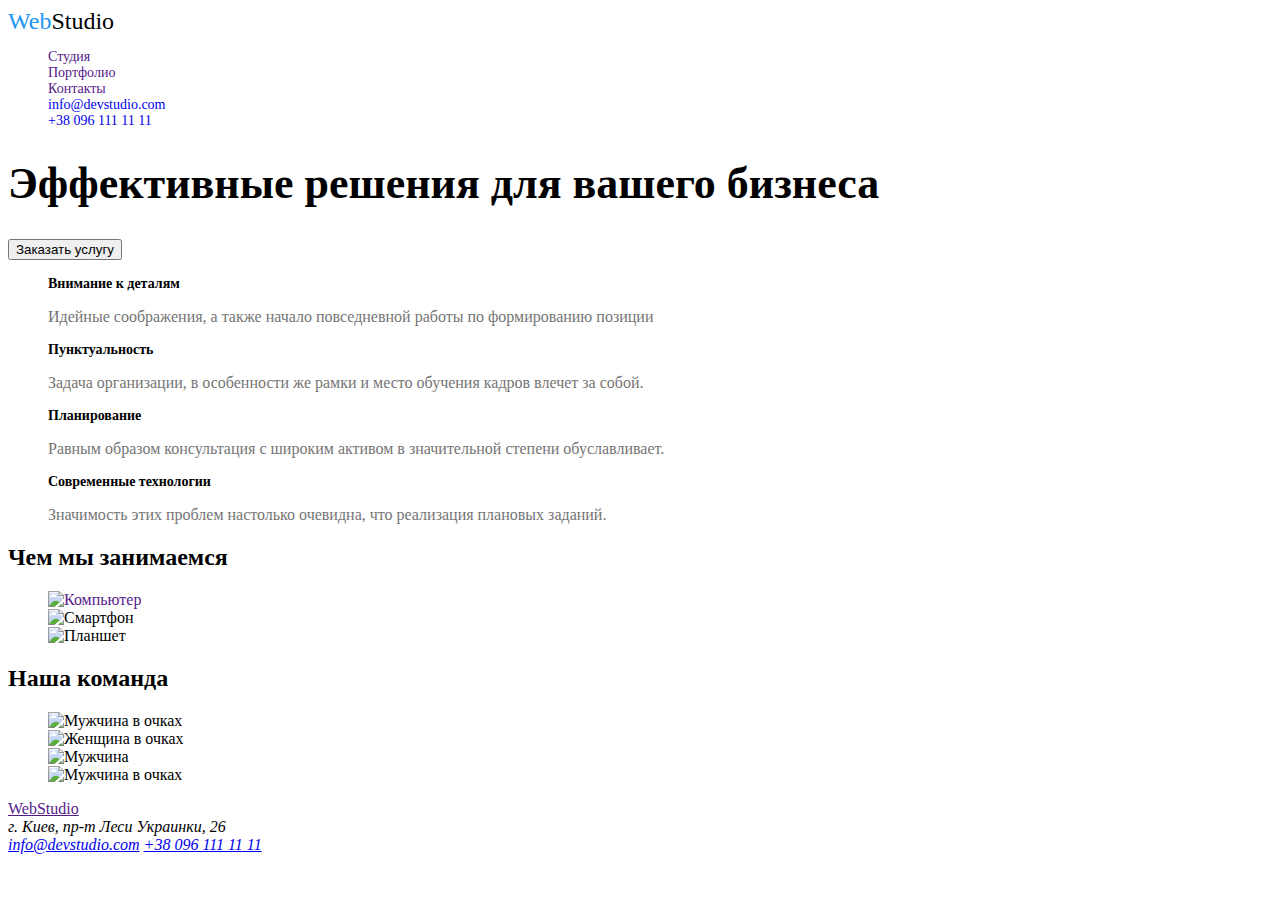
==== index.html @ 35f8c9f5 "05.08.21 - 09-37" ====
<!DOCTYPE html>
<html>

<head>
    <title>Привет</title>
    <link rel="stylesheet" href="/css/style.css">
</head>

<body>
    <header>
        <a class="link" href=""><span class="text">Web</span>Studio</a>
    </header>
    <section>
        <nav>
            <ul class="list">
                <li><a href="">Студия</a></li>
                <li><a href="">Портфолио</a></li>
                <li><a href="">Контакты</a></li>
                <li><a class="link-contact" href="mailto:info@devstudio.com">info@devstudio.com</a></li>
                <li><a class="link-contact" href="tel:+380961111111">+38 096 111 11 11</a></li>
            </ul>
        </nav>
    </section>
    <section>
        <h1 class="title_h1">Эффективные решения для вашего бизнеса</h1>
        <button>Заказать услугу</button>
        <ul class="title-ul">
            <li>
                <h2 class="decisions-title">Внимание к деталям</h2>
                <p class="decisions-text">Идейные соображения, а также начало повседневной работы по формированию
                    позиции</p>
            </li>
            <li>
                <h2 class="decisions-title">Пунктуальность</h2>
                <p class="decisions-text">Задача организации, в особенности же рамки и место обучения кадров влечет за
                    собой.</p>
            </li>
            <li>
                <h2 class="decisions-title">Планирование</h2>
                <p class="decisions-text">Равным образом консультация с широким активом в значительной степени
                    обуславливает.</p>
            </li>
            <li>
                <h2 class="decisions-title">Современные технологии</h2>
                <p class="decisions-text">Значимость этих проблем настолько очевидна, что реализация плановых заданий.
                </p>
            </li>
        </ul>
    </section>
    <section>
        <h2 class="then-title">Чем мы занимаемся</h2>
        <ul class="then-ul">
            <li><a href=""><img src="/images/box 1.jpg" alt="Компьютер" width="370" /></a></li>
            <li>
                <img src="/images/box 2.jpg" alt="Смартфон" width="370">
            </li>
            <li>
                <img src="/images/box 3.jpg" alt="Планшет" width="370">
            </li>
        </ul>
    </section>
    <section>
        <h2 class="team-title">Наша команда</h2>
        <ul class="team-ul">
            <li>
                <img src="/images/team card 1.jpg" alt="Мужчина в очках" width="270">
            </li>

            <li><img src="/images/team card 2.jpg" alt="Женщина в очках" width="270"></li>

            <li><img src="/images/team card 3.jpg" alt="Мужчина" width="270"></li>

            <li><img src="/images/team card 4.jpg" alt="Мужчина в очках" width="270"></li>

        </ul>

    </section>
    <footer>

        <a href="">WebStudio</a>
        <address>г. Киев, пр-т Леси Украинки, 26 </address>
        <address>
            <a href="mailto:info@devstudio.com">info@devstudio.com</a>
            <a href="tel:+380961111111">+38 096 111 11 11</a>

        </address>

    </footer>
</body>

</html>
---- css/style.css ----
.text {
    color:#2196F3;
}
.link {
    text-decoration: none;
    color:black;
    font-size: 24px;
}

.list{
    color:black;
    list-style: none;
    font-size: 14px;
}
..link-contact{
    color:#2196F3;
}
.list a{
    text-decoration: none;
   
}
.list:first-child{
    color:#2196F3;
}
.title_h1{
    font-size: 44px;
}
/* Стили раздела "решения для бизнеса" */
.decisions-title{
    font-size: 14px;
    font-weight: bold;
}
.decisions-text {
    font-weight: 400;
    color:#757575;
    letter-spacing: 3%;
}
.then-title .team-title{
    font-size: 36px;
}
.then-ul, .team-ul, .title-ul{
    list-style: none;
}
.then-ul a, .team-ul a, .title-ul a{
    text-decoration: none;
}
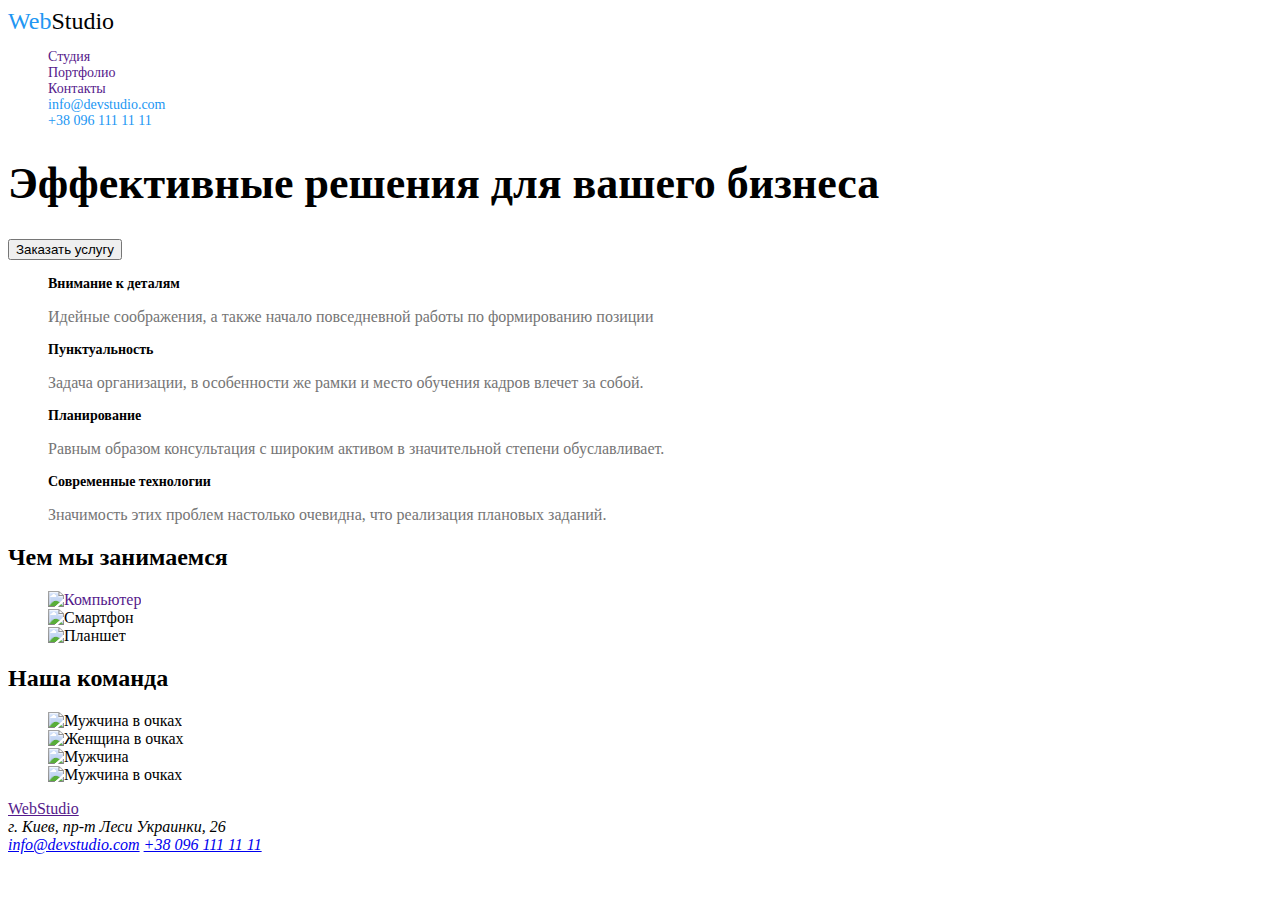
==== commit 022f38ab: "05.08.21 09-43" ====
--- a/index.html
+++ b/index.html
@@ -3,7 +3,7 @@
 
 <head>
     <title>Привет</title>
-    <link rel="stylesheet" href="/css/style.css">
+    <link rel="stylesheet" href="css/style.css">
 </head>
 
 <body>
--- a/css/style.css
+++ b/css/style.css
@@ -6,18 +6,16 @@
     color:black;
     font-size: 24px;
 }
-
 .list{
     color:black;
     list-style: none;
     font-size: 14px;
 }
-..link-contact{
+.link-contact{
     color:#2196F3;
 }
 .list a{
     text-decoration: none;
-   
 }
 .list:first-child{
     color:#2196F3;
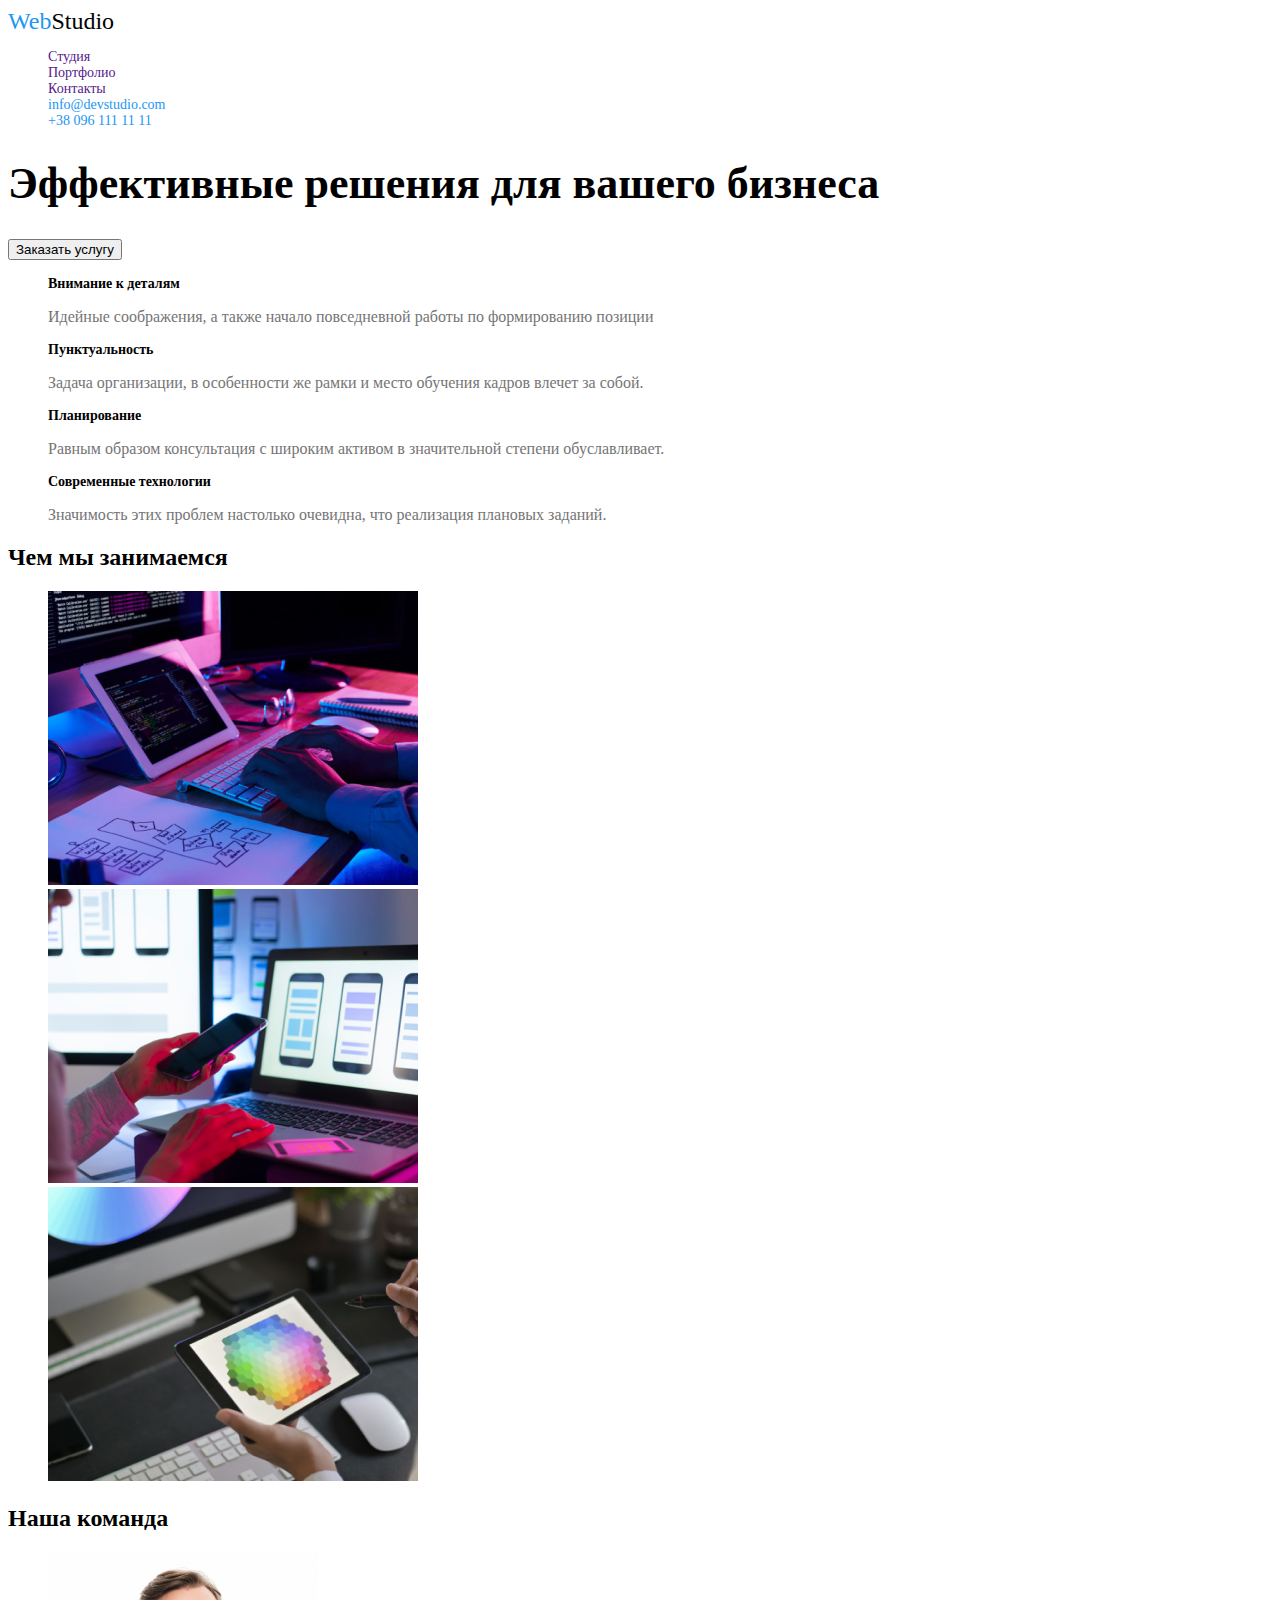
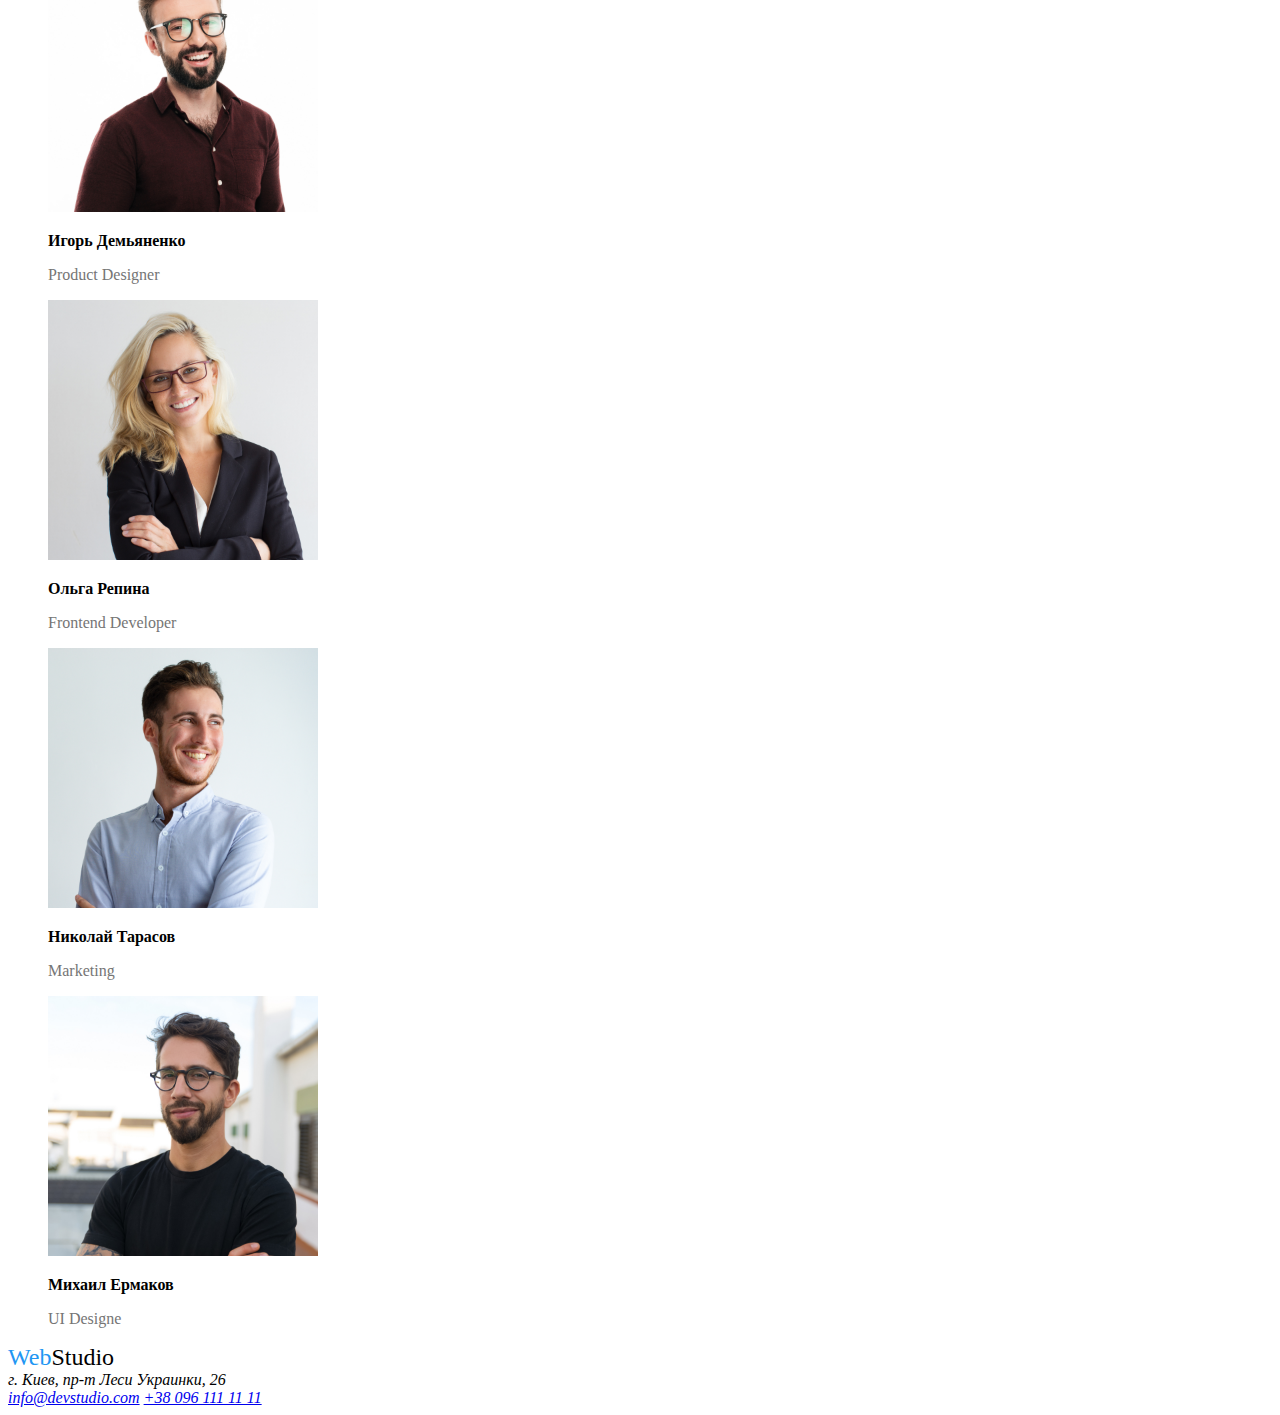
==== commit 6f1ac80b: "05.08.21 - 10 :08" ====
--- a/index.html
+++ b/index.html
@@ -50,34 +50,48 @@
     <section>
         <h2 class="then-title">Чем мы занимаемся</h2>
         <ul class="then-ul">
-            <li><a href=""><img src="/images/box 1.jpg" alt="Компьютер" width="370" /></a></li>
+            <li><a href=""><img src="/img/comp1.png" alt="Компьютер" width="370" /></a></li>
             <li>
-                <img src="/images/box 2.jpg" alt="Смартфон" width="370">
+                <img src="img/comp2.png" alt="Смартфон" width="370">
             </li>
             <li>
-                <img src="/images/box 3.jpg" alt="Планшет" width="370">
+                <img src="img/comp3.png" alt="Планшет" width="370">
             </li>
         </ul>
     </section>
     <section>
         <h2 class="team-title">Наша команда</h2>
         <ul class="team-ul">
-            <li>
-                <img src="/images/team card 1.jpg" alt="Мужчина в очках" width="270">
+            <li class="team-li">
+                <img src="img/img.jpg" alt="Мужчина в очках" width="270">
+                <h3 class="team-li-name">Игорь Демьяненко</h3>
+                <p class="team-li-text">Product Designer</p>
             </li>
 
-            <li><img src="/images/team card 2.jpg" alt="Женщина в очках" width="270"></li>
+            <li>
+                <img src="img/img(1).jpg" alt="Женщина в очках" width="270">
+                <h3 class="team-li-name">Ольга Репина</h3>
+                <p class="team-li-text">Frontend Developer</p>
+            </li>
 
-            <li><img src="/images/team card 3.jpg" alt="Мужчина" width="270"></li>
+            <li>
+                <img src="img/img(2).jpg" alt="Мужчина" width="270">
+                <h3 class="team-li-name">Николай Тарасов</h3>
+                <p class="team-li-text">Marketing</p>
+            </li>
 
-            <li><img src="/images/team card 4.jpg" alt="Мужчина в очках" width="270"></li>
+            <li>
+                <img src="img/img(3).jpg" alt="Мужчина в очках" width="270">
+                <h3 class="team-li-name">Михаил Ермаков</h3>
+                <p class="team-li-text">UI Designe</p>
+            </li>
 
         </ul>
 
     </section>
     <footer>
 
-        <a href="">WebStudio</a>
+        <a class="link" href=""><span class="text">Web</span>Studio</a>
         <address>г. Киев, пр-т Леси Украинки, 26 </address>
         <address>
             <a href="mailto:info@devstudio.com">info@devstudio.com</a>
--- a/css/style.css
+++ b/css/style.css
@@ -41,4 +41,14 @@
 }
 .then-ul a, .team-ul a, .title-ul a{
     text-decoration: none;
+}
+/* Наша команда */
+.team-li-name {
+    font-size: 16px;
+    font-weight: medium;
+    letter-spacing: 3%;
+}
+.team-li-text{
+    color:#757575;
+    
 }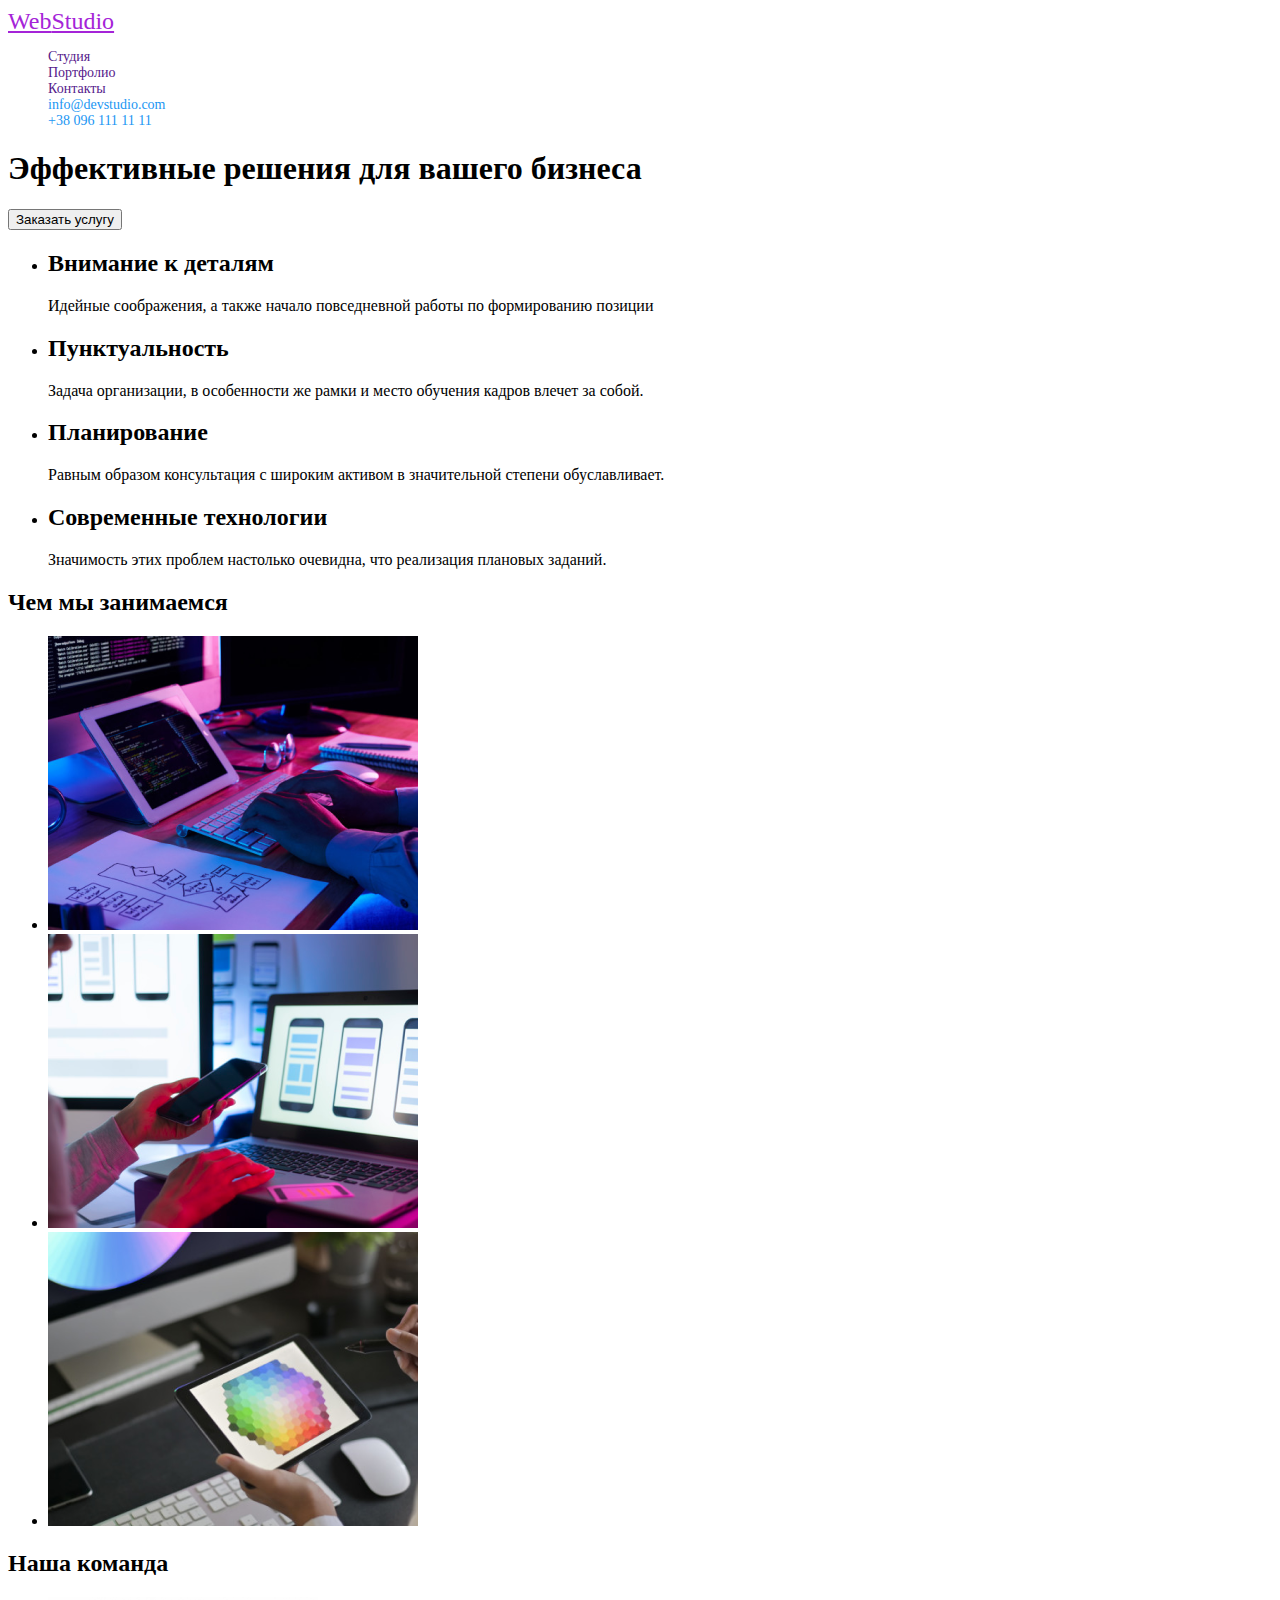
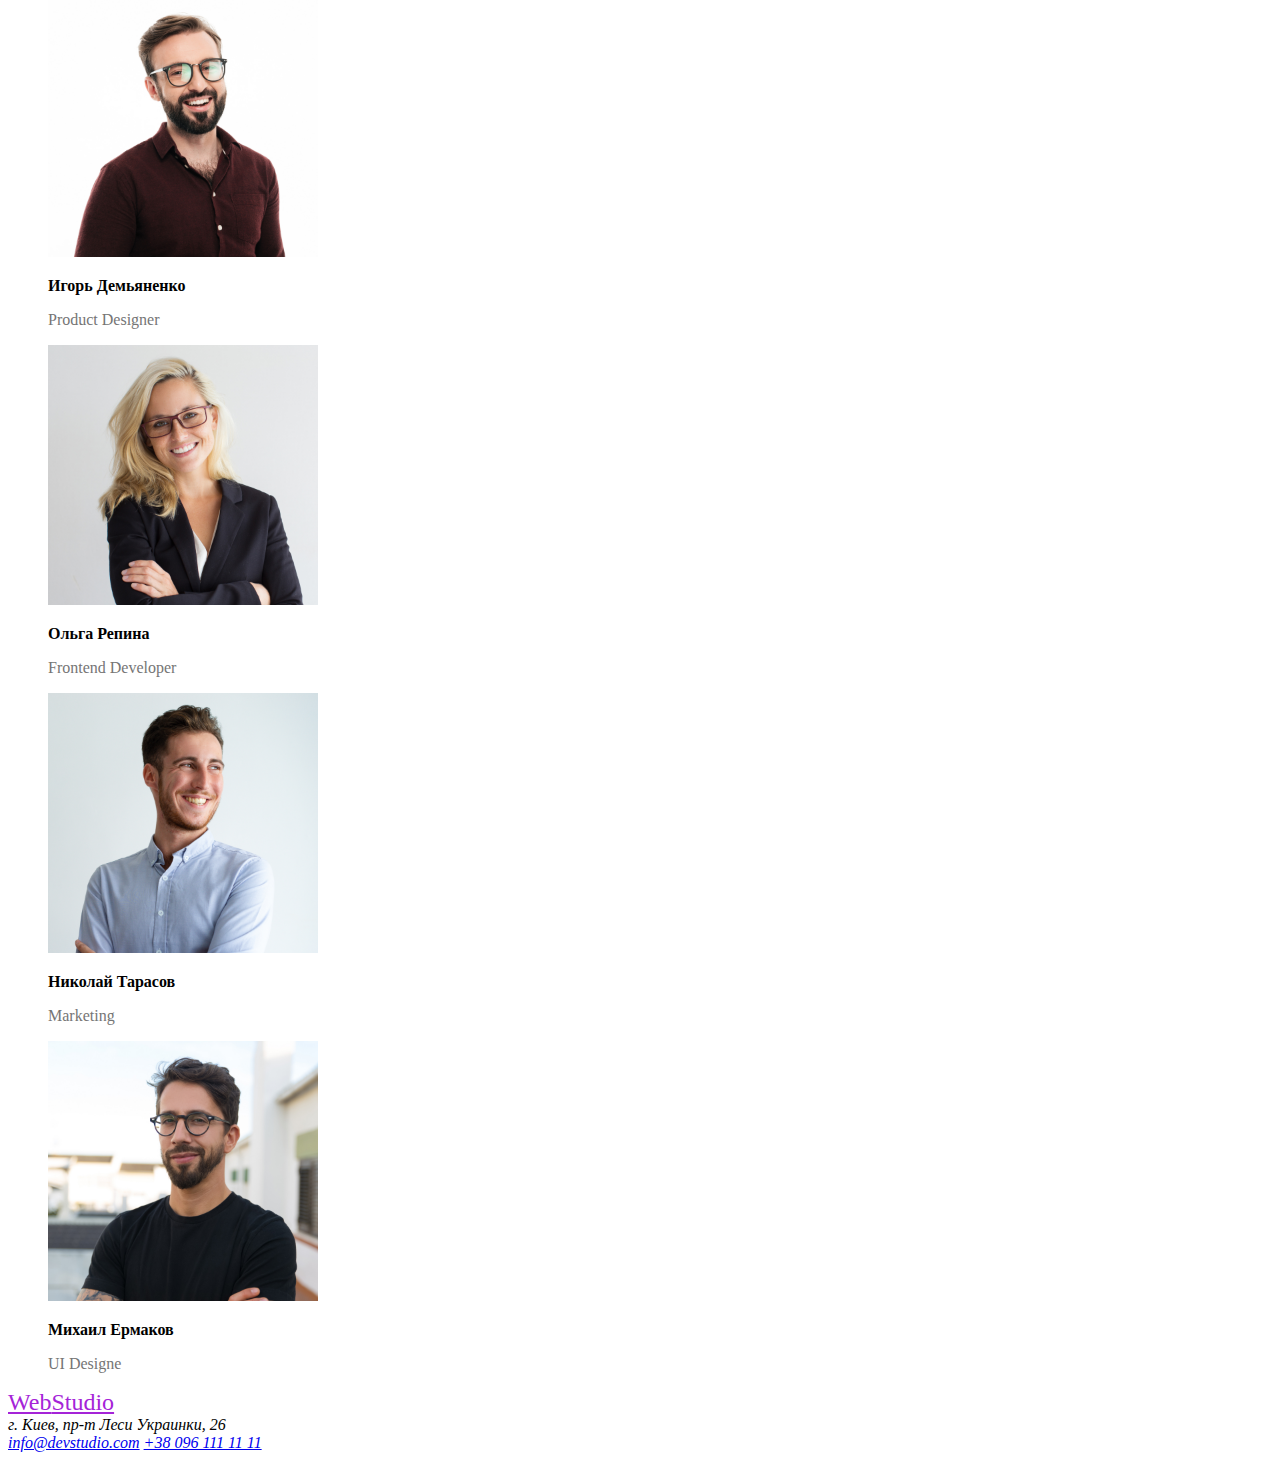
==== commit 44b9246a: "html_hw#1" ====
--- a/index.html
+++ b/index.html
@@ -1,8 +1,9 @@
 <!DOCTYPE html>
-<html>
+<html lang="ru">
 
 <head>
-    <title>Привет</title>
+    <title>HTML_HW#1</title>
+    <meta charset="utf8">
     <link rel="stylesheet" href="css/style.css">
 </head>
 
@@ -22,34 +23,40 @@
         </nav>
     </section>
     <section>
-        <h1 class="title_h1">Эффективные решения для вашего бизнеса</h1>
-        <button>Заказать услугу</button>
-        <ul class="title-ul">
-            <li>
-                <h2 class="decisions-title">Внимание к деталям</h2>
-                <p class="decisions-text">Идейные соображения, а также начало повседневной работы по формированию
-                    позиции</p>
-            </li>
-            <li>
-                <h2 class="decisions-title">Пунктуальность</h2>
-                <p class="decisions-text">Задача организации, в особенности же рамки и место обучения кадров влечет за
-                    собой.</p>
-            </li>
-            <li>
-                <h2 class="decisions-title">Планирование</h2>
-                <p class="decisions-text">Равным образом консультация с широким активом в значительной степени
-                    обуславливает.</p>
-            </li>
-            <li>
-                <h2 class="decisions-title">Современные технологии</h2>
-                <p class="decisions-text">Значимость этих проблем настолько очевидна, что реализация плановых заданий.
-                </p>
-            </li>
-        </ul>
+        <div class="content">
+            <h1 class="content-title">Эффективные решения для вашего бизнеса</h1>
+            <button type="button">Заказать услугу</button>
+        </div>
+        <div class="advantages">
+            <ul class="advantages-ul">
+                <li>
+                    <h2 class="advantages-title">Внимание к деталям</h2>
+                    <p class="advantages-text">Идейные соображения, а также начало повседневной работы по формированию
+                        позиции</p>
+                </li>
+                <li>
+                    <h2 class="advantages-title">Пунктуальность</h2>
+                    <p class="advantages-text">Задача организации, в особенности же рамки и место обучения кадров влечет
+                        за
+                        собой.</p>
+                </li>
+                <li>
+                    <h2 class="advantages-title">Планирование</h2>
+                    <p class="advantages-text">Равным образом консультация с широким активом в значительной степени
+                        обуславливает.</p>
+                </li>
+                <li>
+                    <h2 class="advantages-title">Современные технологии</h2>
+                    <p class="advantages-text">Значимость этих проблем настолько очевидна, что реализация плановых
+                        заданий.
+                    </p>
+                </li>
+            </ul>
+        </div>
     </section>
     <section>
         <h2 class="then-title">Чем мы занимаемся</h2>
-        <ul class="then-ul">
+        <ul class="then-list">
             <li><a href=""><img src="/img/comp1.png" alt="Компьютер" width="370" /></a></li>
             <li>
                 <img src="img/comp2.png" alt="Смартфон" width="370">
@@ -67,38 +74,30 @@
                 <h3 class="team-li-name">Игорь Демьяненко</h3>
                 <p class="team-li-text">Product Designer</p>
             </li>
-
             <li>
                 <img src="img/img(1).jpg" alt="Женщина в очках" width="270">
                 <h3 class="team-li-name">Ольга Репина</h3>
                 <p class="team-li-text">Frontend Developer</p>
             </li>
-
             <li>
                 <img src="img/img(2).jpg" alt="Мужчина" width="270">
                 <h3 class="team-li-name">Николай Тарасов</h3>
                 <p class="team-li-text">Marketing</p>
             </li>
-
             <li>
                 <img src="img/img(3).jpg" alt="Мужчина в очках" width="270">
                 <h3 class="team-li-name">Михаил Ермаков</h3>
                 <p class="team-li-text">UI Designe</p>
             </li>
-
         </ul>
-
     </section>
     <footer>
-
         <a class="link" href=""><span class="text">Web</span>Studio</a>
         <address>г. Киев, пр-т Леси Украинки, 26 </address>
         <address>
             <a href="mailto:info@devstudio.com">info@devstudio.com</a>
             <a href="tel:+380961111111">+38 096 111 11 11</a>
-
         </address>
-
     </footer>
 </body>
 
--- a/css/style.css
+++ b/css/style.css
@@ -1,54 +1,110 @@
+:root {
+  --primary-color: rgb(165, 36, 216);
+}
 .text {
-    color:#2196F3;
+  color: var(--primary-color);
 }
 .link {
-    text-decoration: none;
-    color:black;
-    font-size: 24px;
+  color: var(--primary-color);
+  font-size: 24px;
 }
-.list{
-    color:black;
-    list-style: none;
-    font-size: 14px;
+.list {
+  color: black;
+  list-style: none;
+  font-size: 14px;
 }
-.link-contact{
-    color:#2196F3;
+.link-contact {
+  color: #2196f3;
 }
-.list a{
-    text-decoration: none;
+.list a {
+  text-decoration: none;
 }
-.list:first-child{
-    color:#2196F3;
+.list:first-child {
+  color: #2196f3;
 }
-.title_h1{
-    font-size: 44px;
+.title_h1 {
+  font-size: 44px;
 }
 /* Стили раздела "решения для бизнеса" */
-.decisions-title{
-    font-size: 14px;
-    font-weight: bold;
+.decisions-title {
+  font-size: 14px;
+  font-weight: bold;
 }
 .decisions-text {
-    font-weight: 400;
-    color:#757575;
-    letter-spacing: 3%;
+  font-weight: 400;
+  color: #757575;
+  letter-spacing: 3%;
 }
-.then-title .team-title{
-    font-size: 36px;
+.then-title .team-title {
+  font-size: 36px;
 }
-.then-ul, .team-ul, .title-ul{
-    list-style: none;
+.then-ul,
+.team-ul,
+.title-ul {
+  list-style: none;
 }
-.then-ul a, .team-ul a, .title-ul a{
-    text-decoration: none;
+.then-ul a,
+.team-ul a,
+.title-ul a {
+  text-decoration: none;
 }
 /* Наша команда */
 .team-li-name {
-    font-size: 16px;
-    font-weight: medium;
-    letter-spacing: 3%;
+  font-size: 16px;
+  font-weight: medium;
+  letter-spacing: 3%;
 }
-.team-li-text{
-    color:#757575;
-    
-}+.team-li-text {
+  color: #757575;
+}
+
+/* Доставка еды */
+.logo-text {
+  font-size: 30px;
+  text-shadow: 2px 2px 4px #000000;
+  font-weight: 900;
+}
+
+.logo-text:hover,
+.logo-text:focus {
+  color: blue;
+  transition: 0.02s;
+}
+main .main-p {
+  text-indent: 100px;
+  font-family: 'Palette Mosaic', cursive;
+}
+}
+.logo > a {
+  text-decoration: none;
+  color: black;
+}
+.logo-text > span {
+  color: green;
+  font-size: 30px;
+  text-align: center;
+}
+.nav-ul {
+  list-style: none;
+  font-size: 20px;
+}
+.nav-ul a {
+  text-decoration: none;
+  text-transform: capitalize;
+}
+.header-contacts--text {
+  font-size: 33px;
+  text-align: left;
+}
+.header-contacts--text > span {
+  color: green;
+  font-size: 45px;
+  text-align: center;
+}
+.header-contacts a {
+  text-decoration: none;
+  font-size: 35px;
+  display: block;
+}
+
+
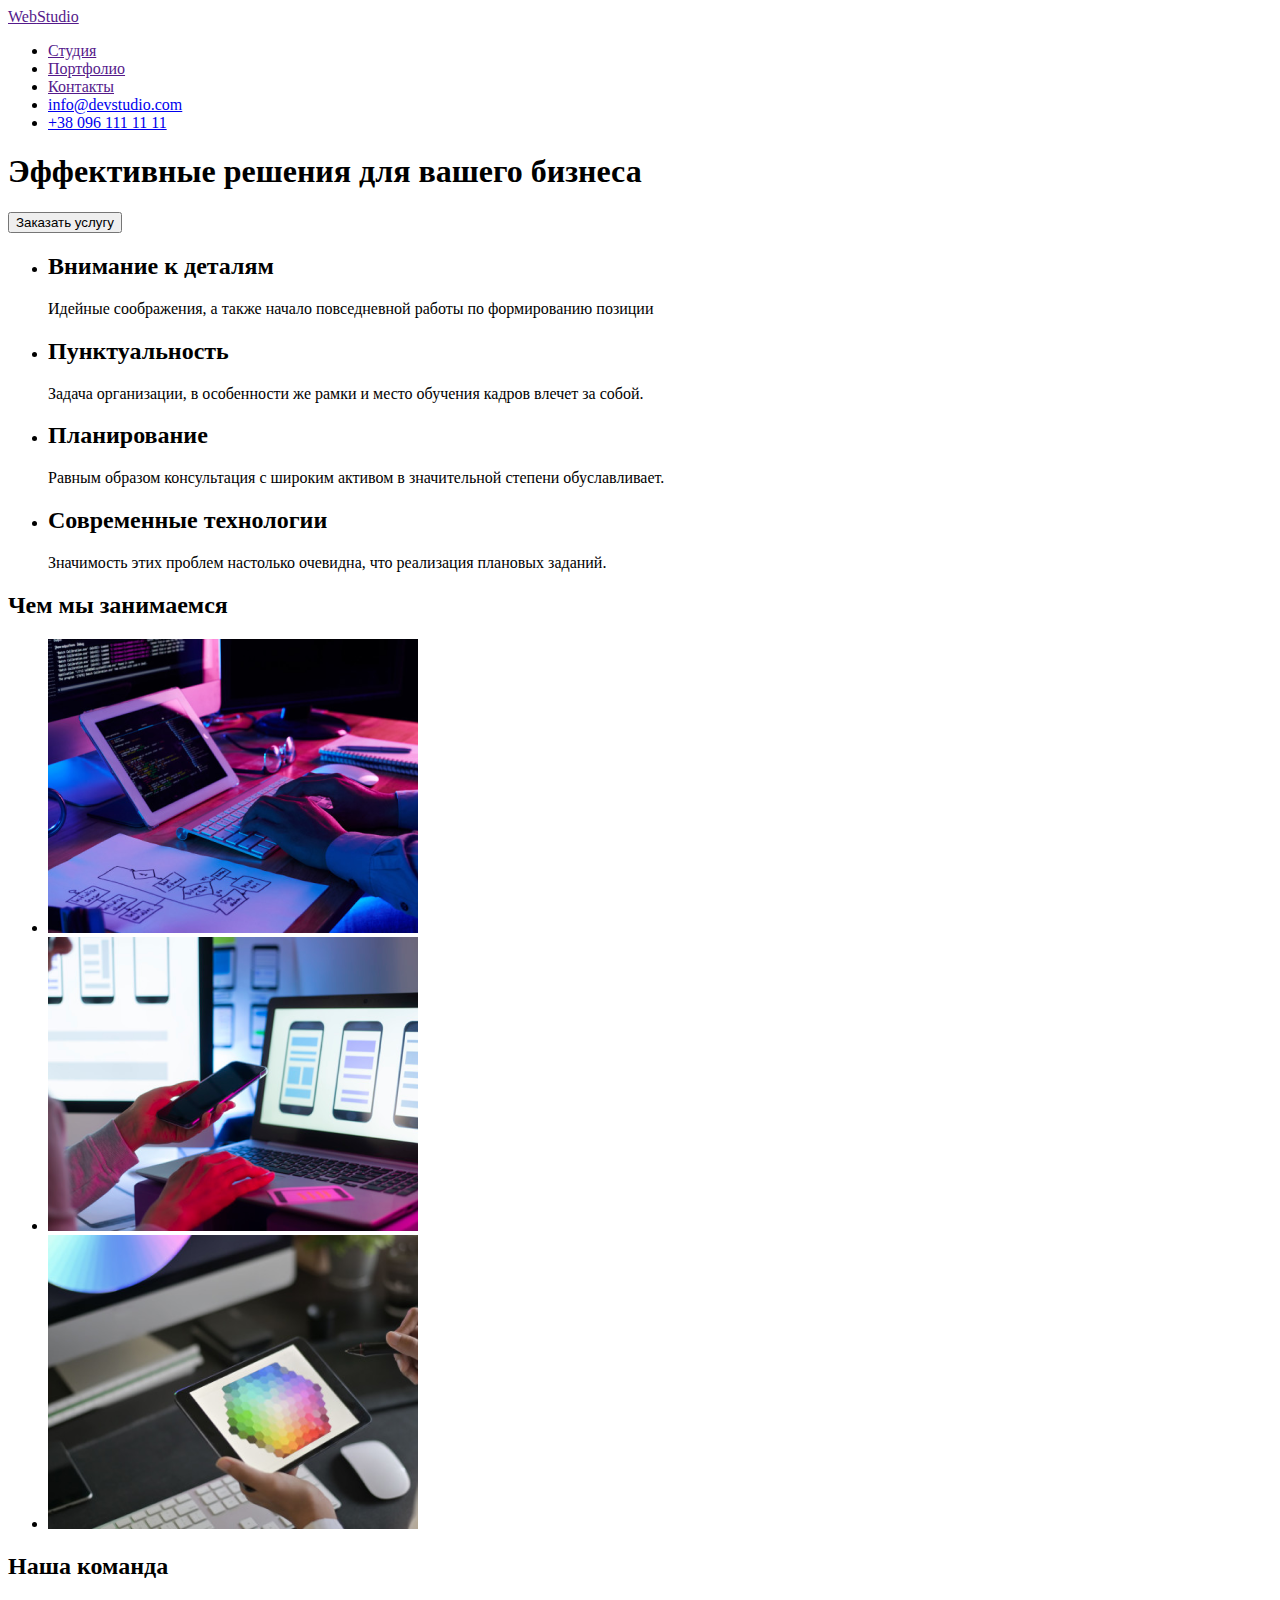
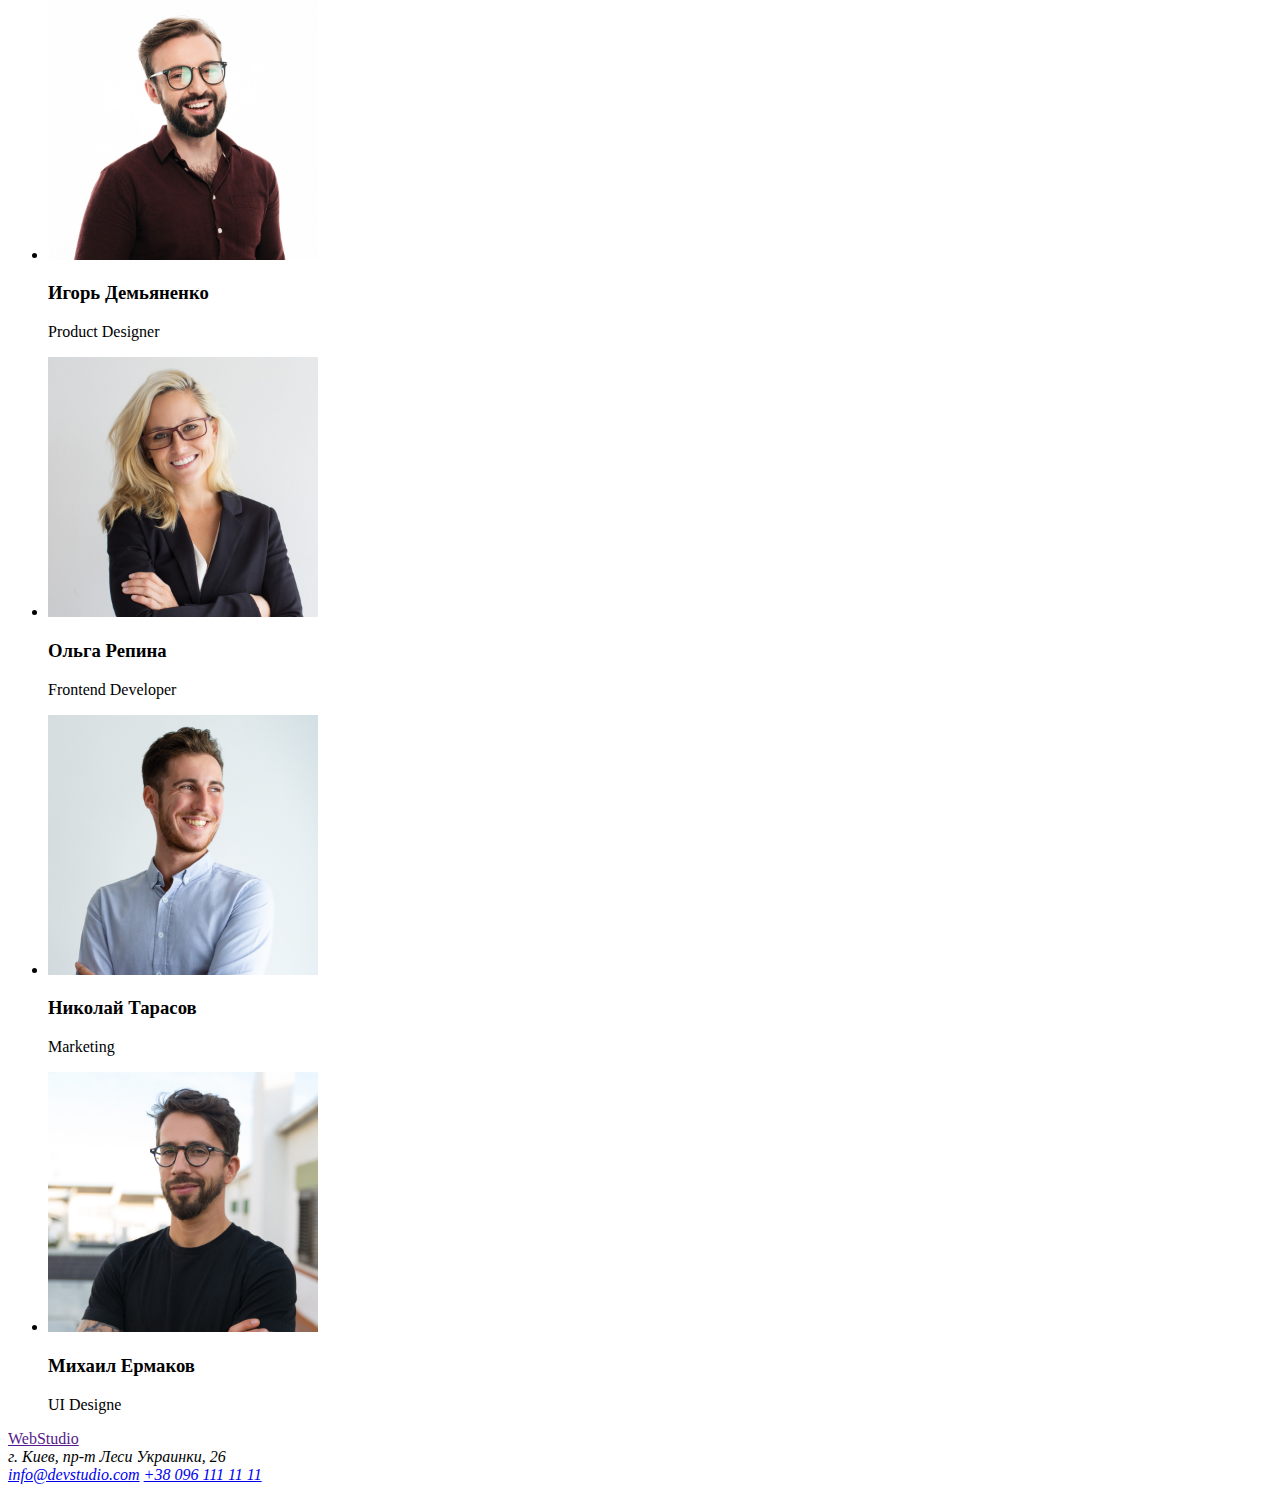
==== commit 7d5b00d9: "dz" ====
--- a/index.html
+++ b/index.html
@@ -9,7 +9,7 @@
 
 <body>
     <header>
-        <a class="link" href=""><span class="text">Web</span>Studio</a>
+        <a href=""><span class="text">Web</span>Studio</a>
     </header>
     <section>
         <nav>
@@ -17,17 +17,17 @@
                 <li><a href="">Студия</a></li>
                 <li><a href="">Портфолио</a></li>
                 <li><a href="">Контакты</a></li>
-                <li><a class="link-contact" href="mailto:info@devstudio.com">info@devstudio.com</a></li>
-                <li><a class="link-contact" href="tel:+380961111111">+38 096 111 11 11</a></li>
+                <li><a href="mailto:info@devstudio.com">info@devstudio.com</a></li>
+                <li><a href="tel:+380961111111">+38 096 111 11 11</a></li>
             </ul>
         </nav>
     </section>
     <section>
         <div class="content">
-            <h1 class="content-title">Эффективные решения для вашего бизнеса</h1>
+            <h1>Эффективные решения для вашего бизнеса</h1>
             <button type="button">Заказать услугу</button>
         </div>
-        <div class="advantages">
+        <div>
             <ul class="advantages-ul">
                 <li>
                     <h2 class="advantages-title">Внимание к деталям</h2>
@@ -55,8 +55,8 @@
         </div>
     </section>
     <section>
-        <h2 class="then-title">Чем мы занимаемся</h2>
-        <ul class="then-list">
+        <h2>Чем мы занимаемся</h2>
+        <ul>
             <li><a href=""><img src="/img/comp1.png" alt="Компьютер" width="370" /></a></li>
             <li>
                 <img src="img/comp2.png" alt="Смартфон" width="370">
@@ -67,32 +67,32 @@
         </ul>
     </section>
     <section>
-        <h2 class="team-title">Наша команда</h2>
-        <ul class="team-ul">
-            <li class="team-li">
+        <h2>Наша команда</h2>
+        <ul>
+            <li>
                 <img src="img/img.jpg" alt="Мужчина в очках" width="270">
-                <h3 class="team-li-name">Игорь Демьяненко</h3>
-                <p class="team-li-text">Product Designer</p>
+                <h3>Игорь Демьяненко</h3>
+                <p>Product Designer</p>
             </li>
             <li>
                 <img src="img/img(1).jpg" alt="Женщина в очках" width="270">
-                <h3 class="team-li-name">Ольга Репина</h3>
-                <p class="team-li-text">Frontend Developer</p>
+                <h3>Ольга Репина</h3>
+                <p>Frontend Developer</p>
             </li>
             <li>
                 <img src="img/img(2).jpg" alt="Мужчина" width="270">
-                <h3 class="team-li-name">Николай Тарасов</h3>
-                <p class="team-li-text">Marketing</p>
+                <h3>Николай Тарасов</h3>
+                <p>Marketing</p>
             </li>
             <li>
                 <img src="img/img(3).jpg" alt="Мужчина в очках" width="270">
-                <h3 class="team-li-name">Михаил Ермаков</h3>
-                <p class="team-li-text">UI Designe</p>
+                <h3>Михаил Ермаков</h3>
+                <p>UI Designe</p>
             </li>
         </ul>
     </section>
     <footer>
-        <a class="link" href=""><span class="text">Web</span>Studio</a>
+        <a href=""><span class="text">Web</span>Studio</a>
         <address>г. Киев, пр-т Леси Украинки, 26 </address>
         <address>
             <a href="mailto:info@devstudio.com">info@devstudio.com</a>
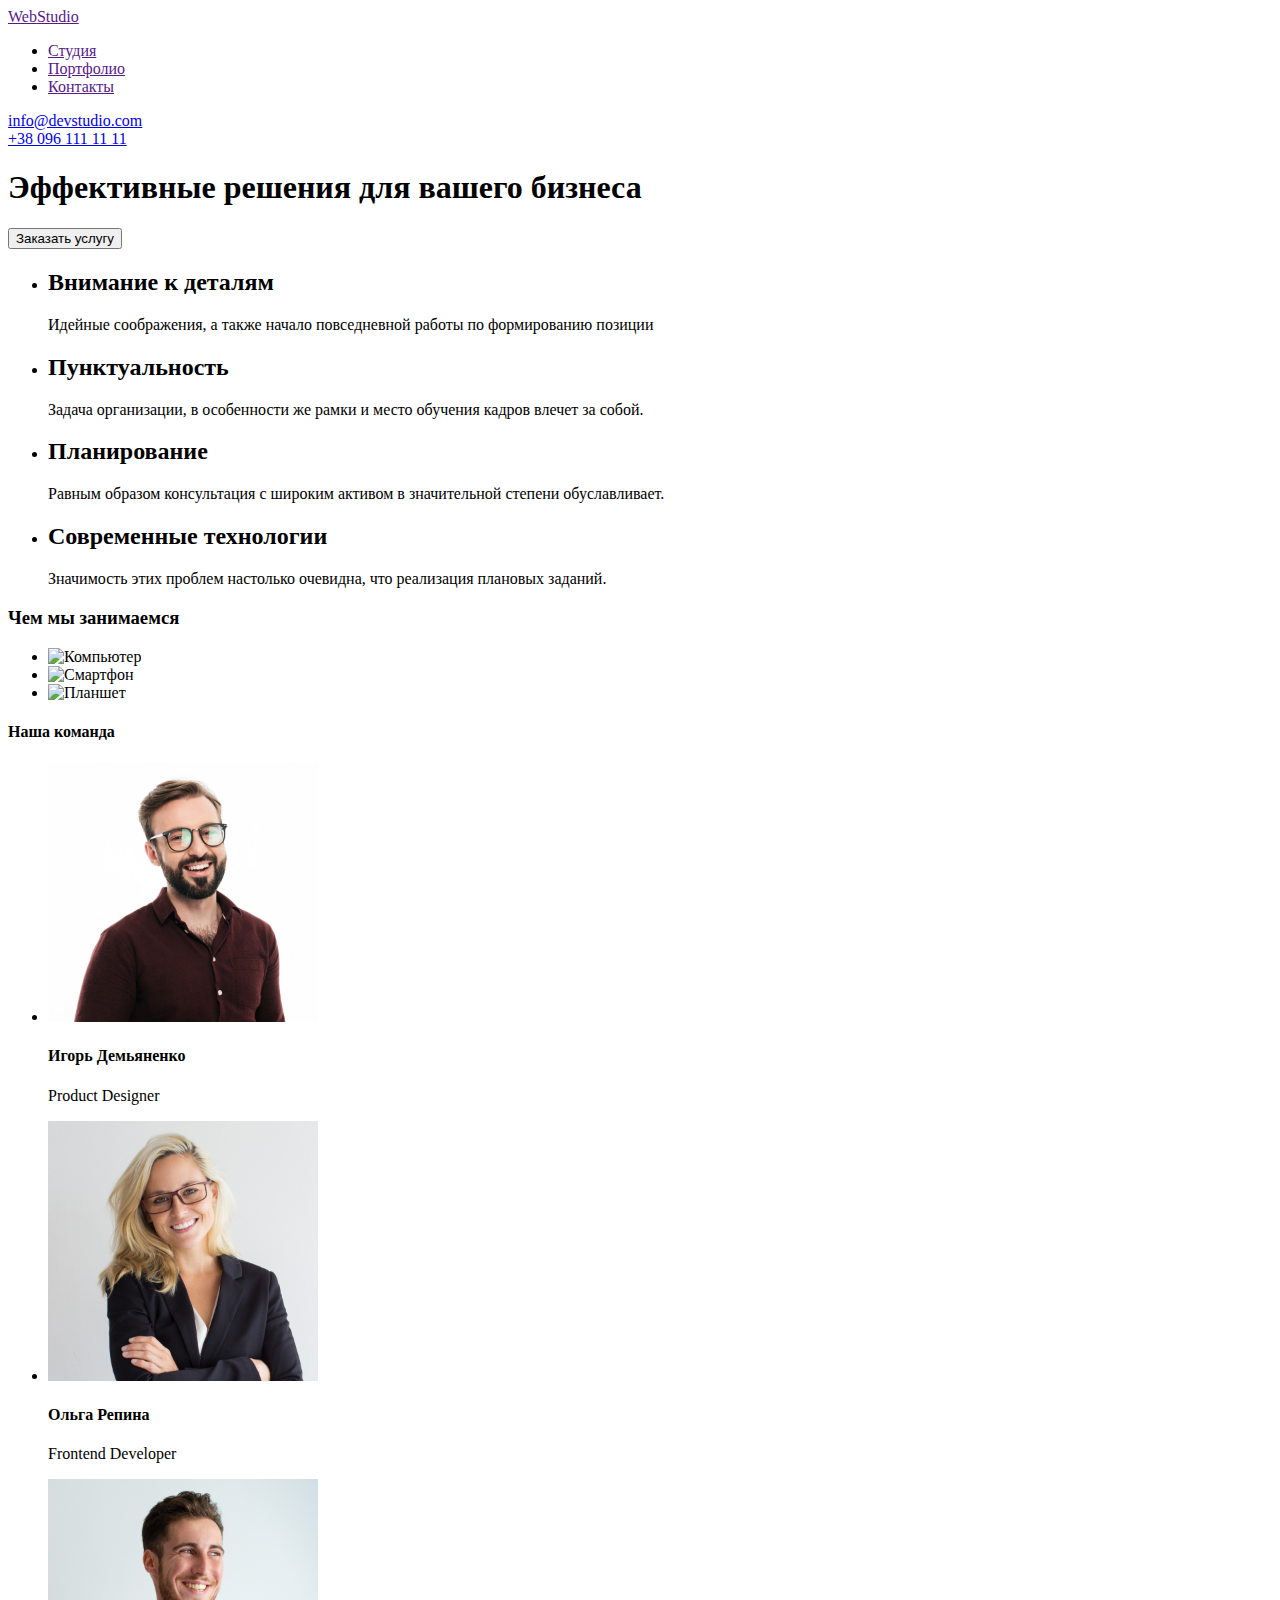
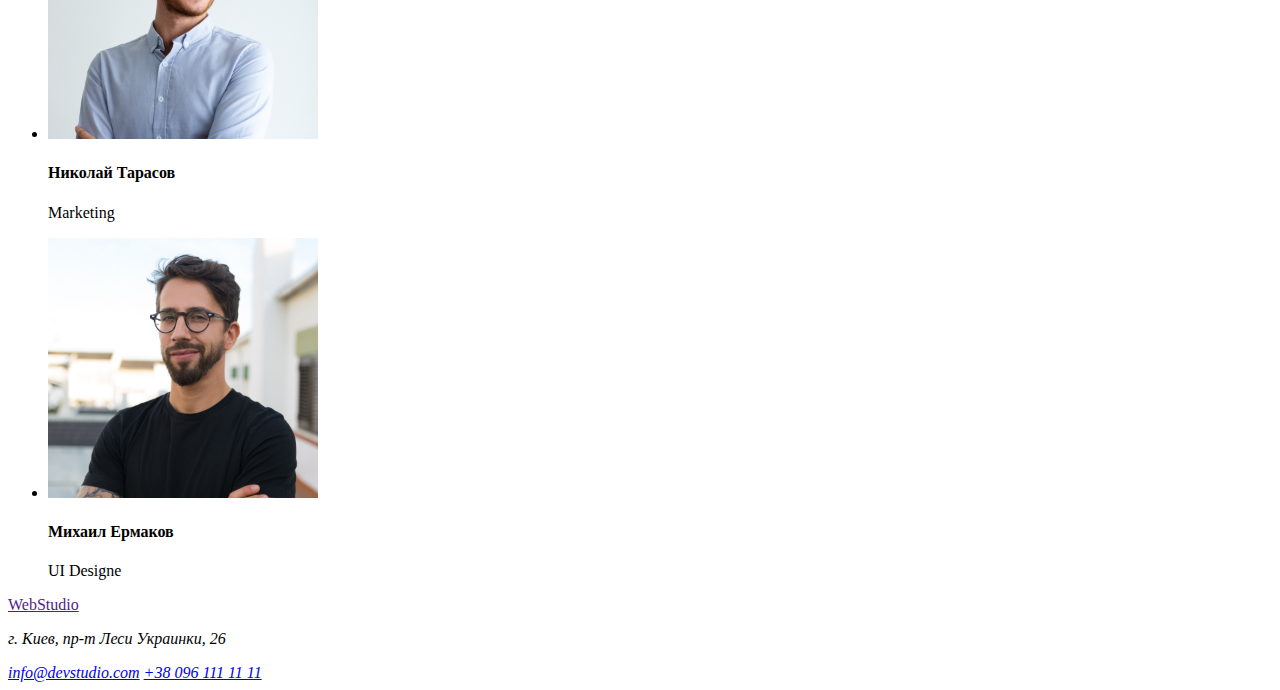
==== commit a7a0c861: "dz" ====
--- a/index.html
+++ b/index.html
@@ -3,98 +3,99 @@
 
 <head>
     <title>HTML_HW#1</title>
-    <meta charset="utf8">
+    <meta charset="utf-8">
     <link rel="stylesheet" href="css/style.css">
+    <meta name="viewport" content="width=device-width, initial-scale=1.0">
 </head>
 
 <body>
     <header>
         <a href=""><span class="text">Web</span>Studio</a>
-    </header>
-    <section>
         <nav>
             <ul class="list">
                 <li><a href="">Студия</a></li>
                 <li><a href="">Портфолио</a></li>
                 <li><a href="">Контакты</a></li>
-                <li><a href="mailto:info@devstudio.com">info@devstudio.com</a></li>
-                <li><a href="tel:+380961111111">+38 096 111 11 11</a></li>
+                
             </ul>
         </nav>
-    </section>
-    <section>
-        <div class="content">
-            <h1>Эффективные решения для вашего бизнеса</h1>
-            <button type="button">Заказать услугу</button>
+        <div>
+            <li><a href="mailto:info@devstudio.com">info@devstudio.com</a></li>
+            <li><a href="tel:+380961111111">+38 096 111 11 11</a></li>
         </div>
-        <div>
-            <ul class="advantages-ul">
-                <li>
-                    <h2 class="advantages-title">Внимание к деталям</h2>
-                    <p class="advantages-text">Идейные соображения, а также начало повседневной работы по формированию
-                        позиции</p>
-                </li>
-                <li>
-                    <h2 class="advantages-title">Пунктуальность</h2>
-                    <p class="advantages-text">Задача организации, в особенности же рамки и место обучения кадров влечет
-                        за
-                        собой.</p>
-                </li>
-                <li>
-                    <h2 class="advantages-title">Планирование</h2>
-                    <p class="advantages-text">Равным образом консультация с широким активом в значительной степени
-                        обуславливает.</p>
-                </li>
-                <li>
-                    <h2 class="advantages-title">Современные технологии</h2>
-                    <p class="advantages-text">Значимость этих проблем настолько очевидна, что реализация плановых
-                        заданий.
-                    </p>
-                </li>
-            </ul>
-        </div>
-    </section>
-    <section>
-        <h2>Чем мы занимаемся</h2>
-        <ul>
-            <li><a href=""><img src="/img/comp1.png" alt="Компьютер" width="370" /></a></li>
-            <li>
-                <img src="img/comp2.png" alt="Смартфон" width="370">
-            </li>
-            <li>
-                <img src="img/comp3.png" alt="Планшет" width="370">
-            </li>
-        </ul>
-    </section>
-    <section>
-        <h2>Наша команда</h2>
-        <ul>
-            <li>
-                <img src="img/img.jpg" alt="Мужчина в очках" width="270">
-                <h3>Игорь Демьяненко</h3>
-                <p>Product Designer</p>
-            </li>
-            <li>
-                <img src="img/img(1).jpg" alt="Женщина в очках" width="270">
-                <h3>Ольга Репина</h3>
-                <p>Frontend Developer</p>
-            </li>
-            <li>
-                <img src="img/img(2).jpg" alt="Мужчина" width="270">
-                <h3>Николай Тарасов</h3>
-                <p>Marketing</p>
-            </li>
-            <li>
-                <img src="img/img(3).jpg" alt="Мужчина в очках" width="270">
-                <h3>Михаил Ермаков</h3>
-                <p>UI Designe</p>
-            </li>
-        </ul>
-    </section>
+    </header>
+    <main>
+            <section>
+                    <h1>Эффективные решения для вашего бизнеса</h1>
+                    <button type="button">Заказать услугу</button>
+            </section>
+            <section>
+                    <ul class="advantages-ul">
+                        <li>
+                            <h2 class="advantages-title">Внимание к деталям</h2>
+                            <p class="advantages-text">Идейные соображения, а также начало повседневной работы по формированию
+                                позиции</p>
+                        </li>
+                        <li>
+                            <h2 class="advantages-title">Пунктуальность</h2>
+                            <p class="advantages-text">Задача организации, в особенности же рамки и место обучения кадров влечет за собой.</p>
+                        </li>
+                        <li>
+                            <h2 class="advantages-title">Планирование</h2>
+                            <p class="advantages-text">Равным образом консультация с широким активом в значительной степени
+                                обуславливает.</p>
+                        </li>
+                        <li>
+                            <h2 class="advantages-title">Современные технологии</h2>
+                            <p class="advantages-text">Значимость этих проблем настолько очевидна, что реализация плановых
+                                заданий.
+                            </p>
+                        </li>
+                    </ul>
+            </section>
+            
+            <section>
+                <h3>Чем мы занимаемся</h3>
+                <ul>
+                    <li><img src="/img/comp1.jpg" alt="Компьютер" width="370" /></li>
+                    <li>
+                        <img src="img/comp2.jpg" alt="Смартфон" width="370">
+                    </li>
+                    <li>
+                        <img src="img/comp3.jpg" alt="Планшет" width="370">
+                    </li>
+                </ul>
+            </section>
+            <section>
+                <h4>Наша команда</h4>
+                <ul>
+                    <li>
+                        <img src="img/img.jpg" alt="Мужчина в очках" width="270">
+                        <h4>Игорь Демьяненко</h4>
+                        <p>Product Designer</p>
+                    </li>
+                    <li>
+                        <img src="img/img(1).jpg" alt="Женщина в очках" width="270">
+                        <h4>Ольга Репина</h4>
+                        <p>Frontend Developer</p>
+                    </li>
+                    <li>
+                        <img src="img/img(2).jpg" alt="Мужчина" width="270">
+                        <h4>Николай Тарасов</h4>
+                        <p>Marketing</p>
+                    </li>
+                    <li>
+                        <img src="img/img(3).jpg" alt="Мужчина в очках" width="270">
+                        <h4>Михаил Ермаков</h4>
+                        <p>UI Designe</p>
+                    </li>
+                </ul>
+            </section>
+    </main>
     <footer>
         <a href=""><span class="text">Web</span>Studio</a>
-        <address>г. Киев, пр-т Леси Украинки, 26 </address>
         <address>
+            <p>г. Киев, пр-т Леси Украинки, 26 </p>
             <a href="mailto:info@devstudio.com">info@devstudio.com</a>
             <a href="tel:+380961111111">+38 096 111 11 11</a>
         </address>
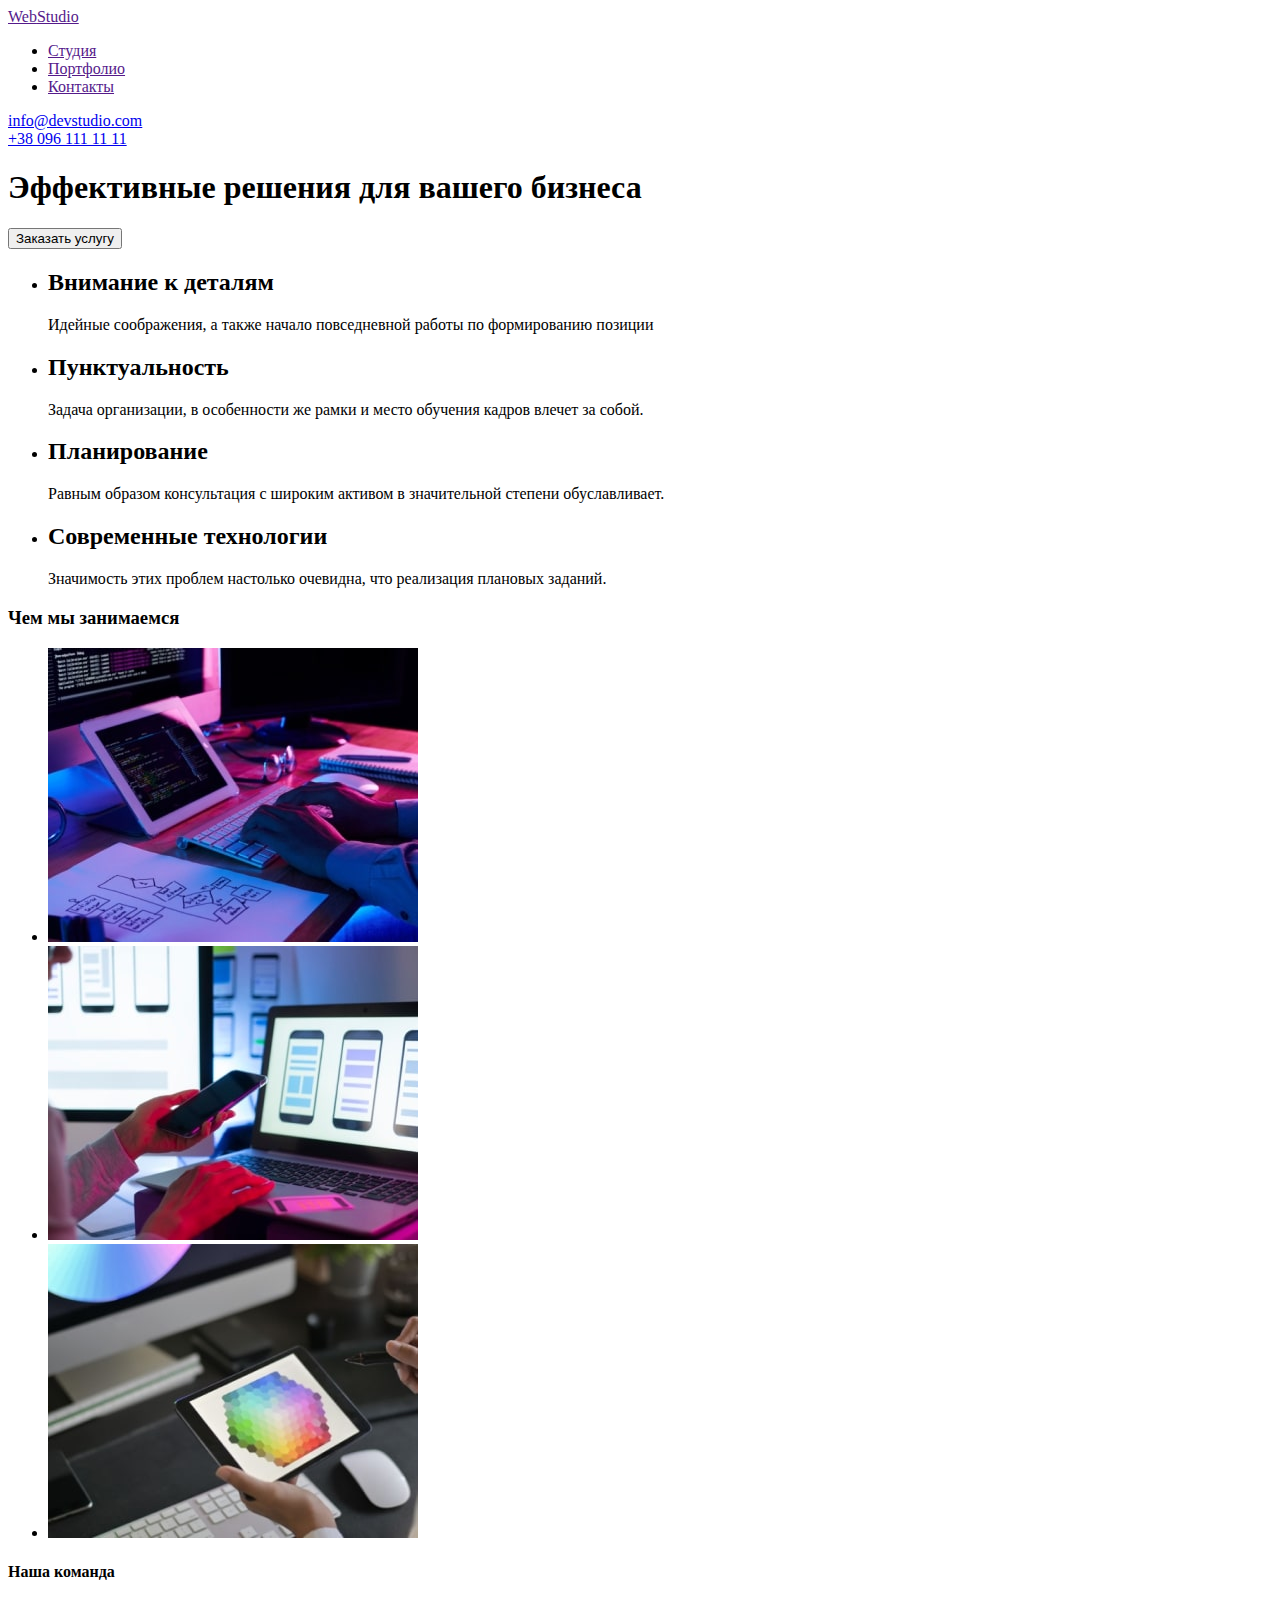
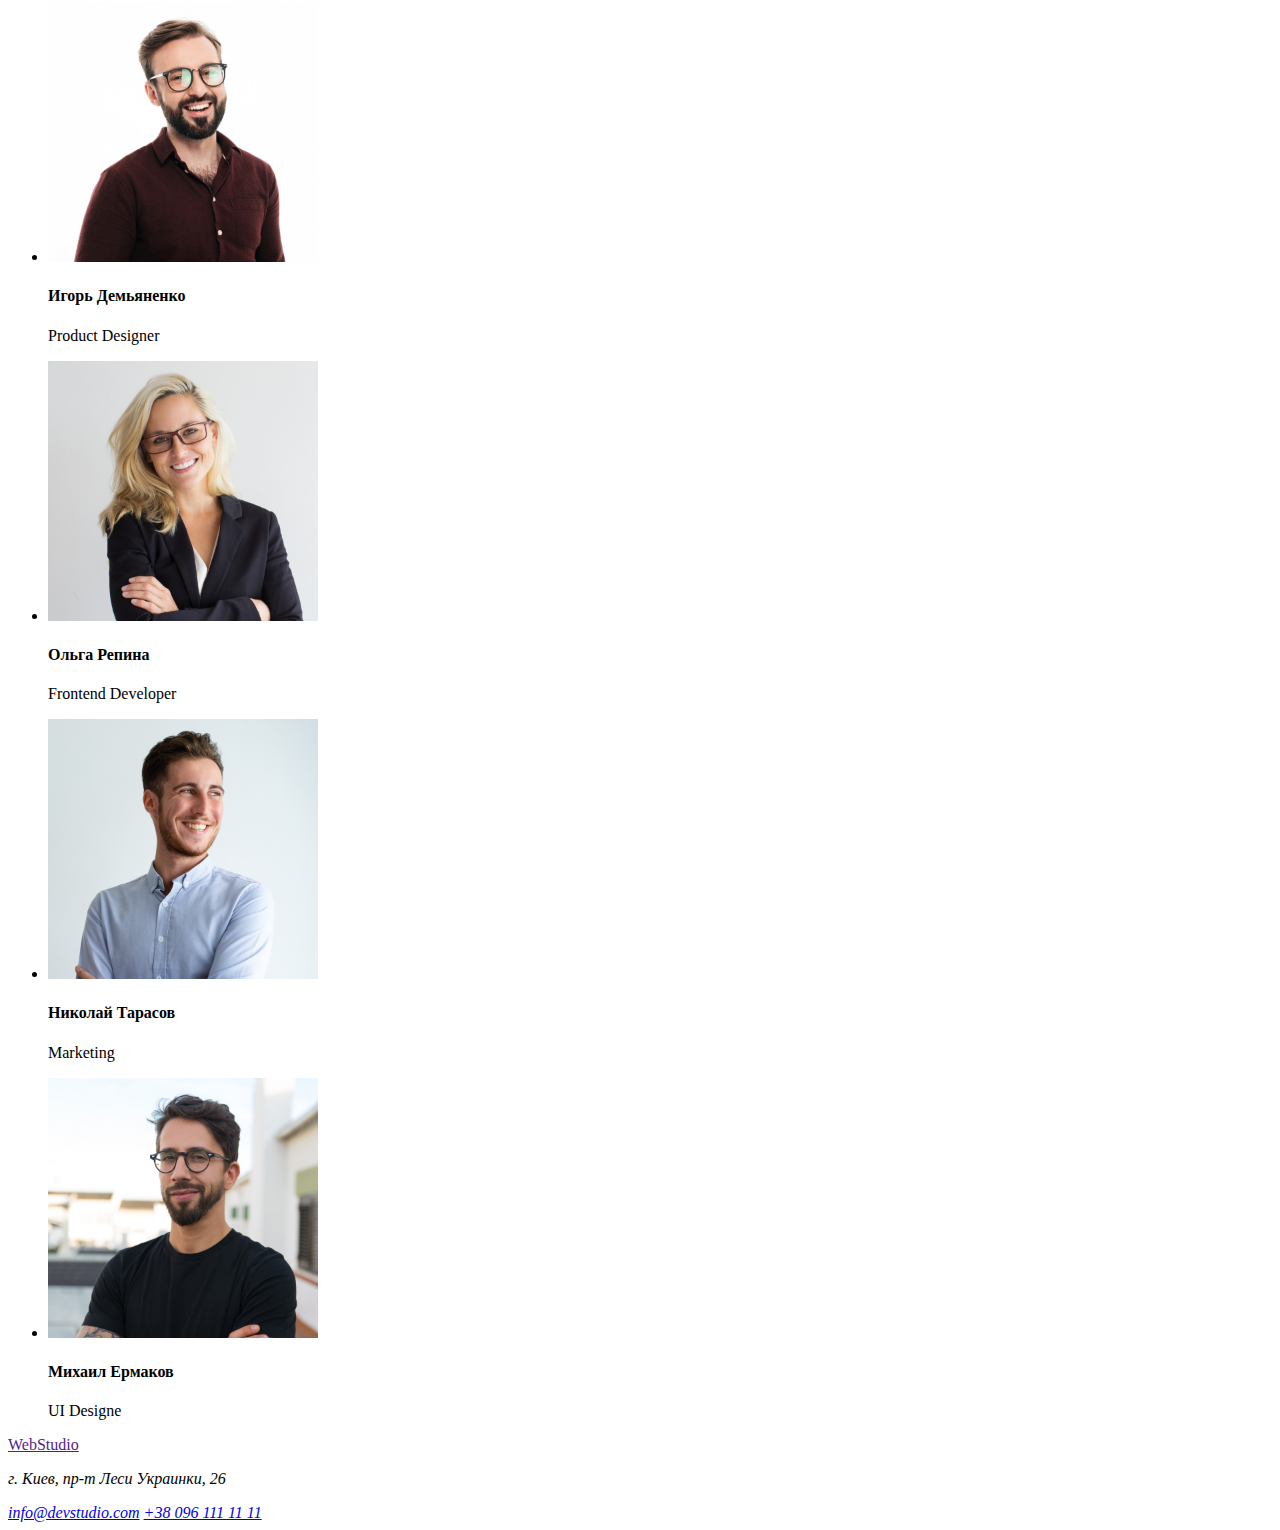
==== commit 2bd3dac2: "dz-html-new" ====
--- a/index.html
+++ b/index.html
@@ -57,7 +57,7 @@
             <section>
                 <h3>Чем мы занимаемся</h3>
                 <ul>
-                    <li><img src="/img/comp1.jpg" alt="Компьютер" width="370" /></li>
+                    <li><img src="img/comp1.jpg" alt="Компьютер" width="370" /></li>
                     <li>
                         <img src="img/comp2.jpg" alt="Смартфон" width="370">
                     </li>
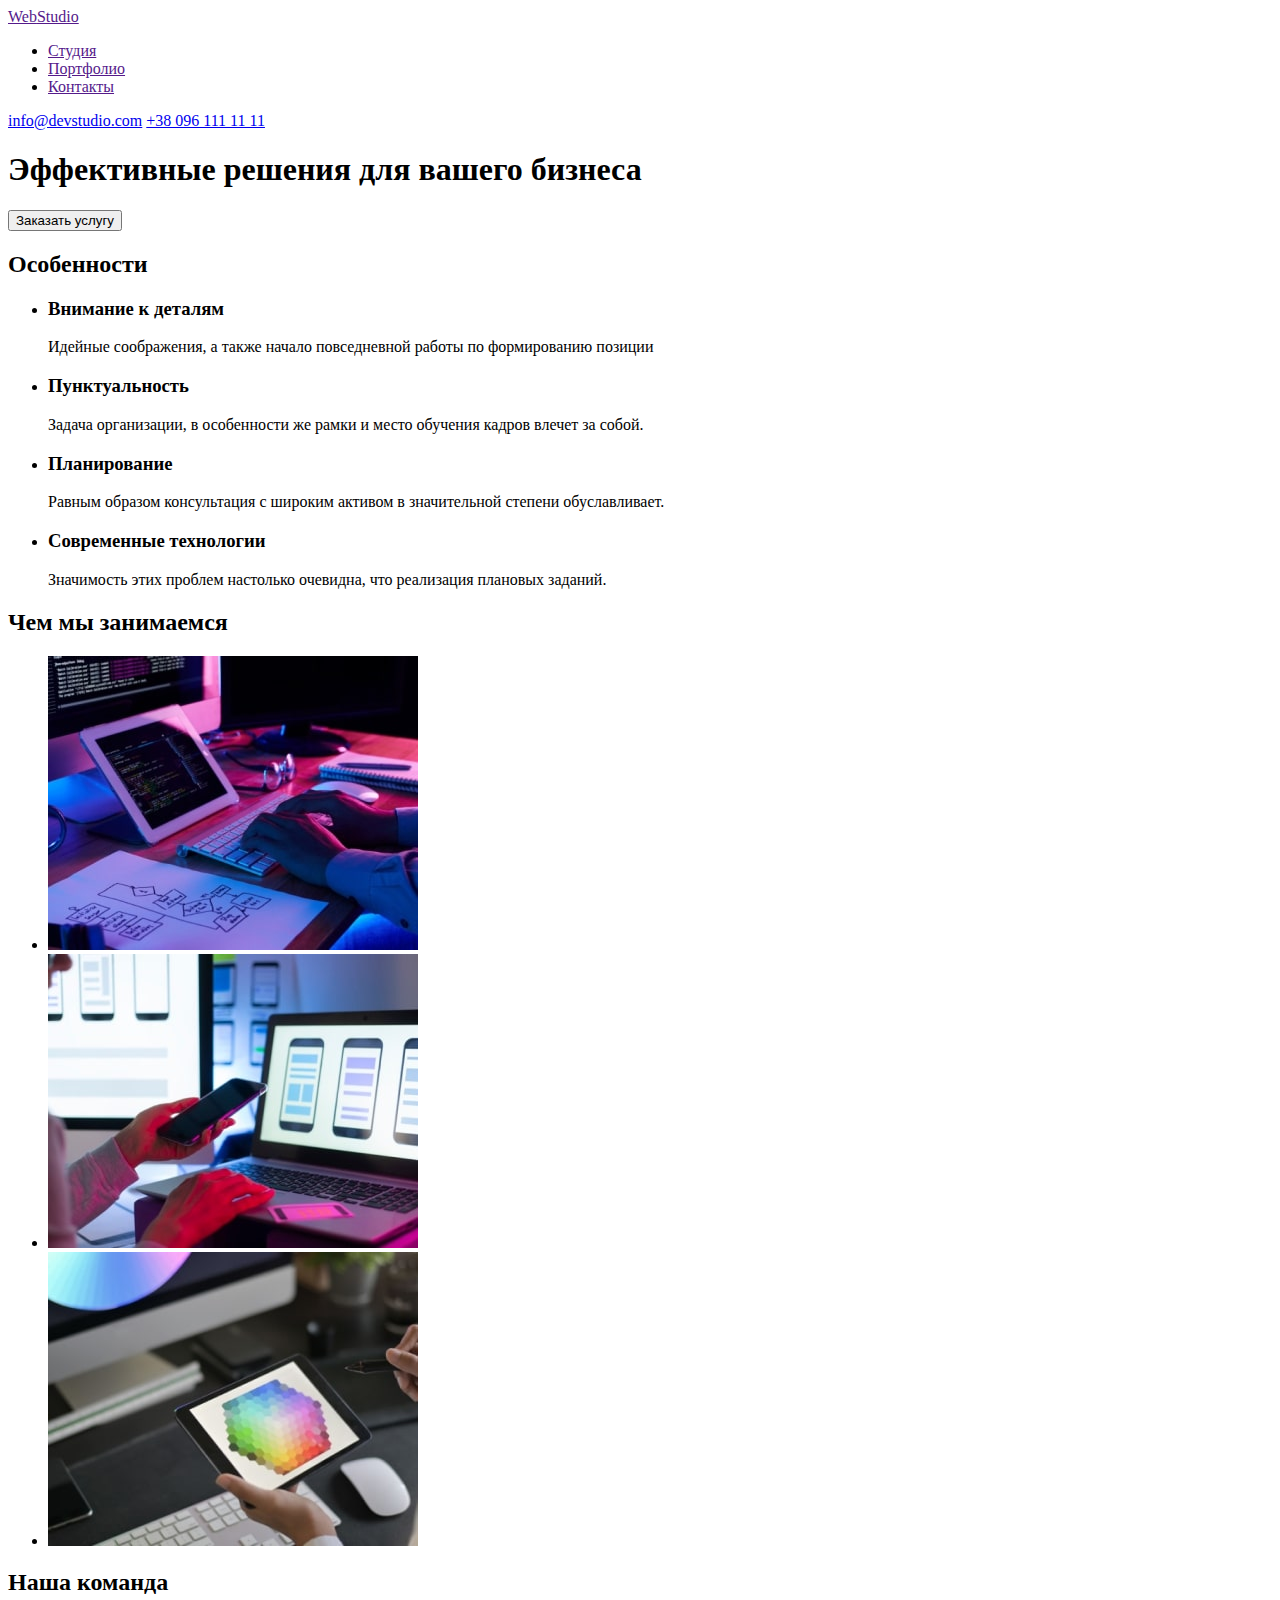
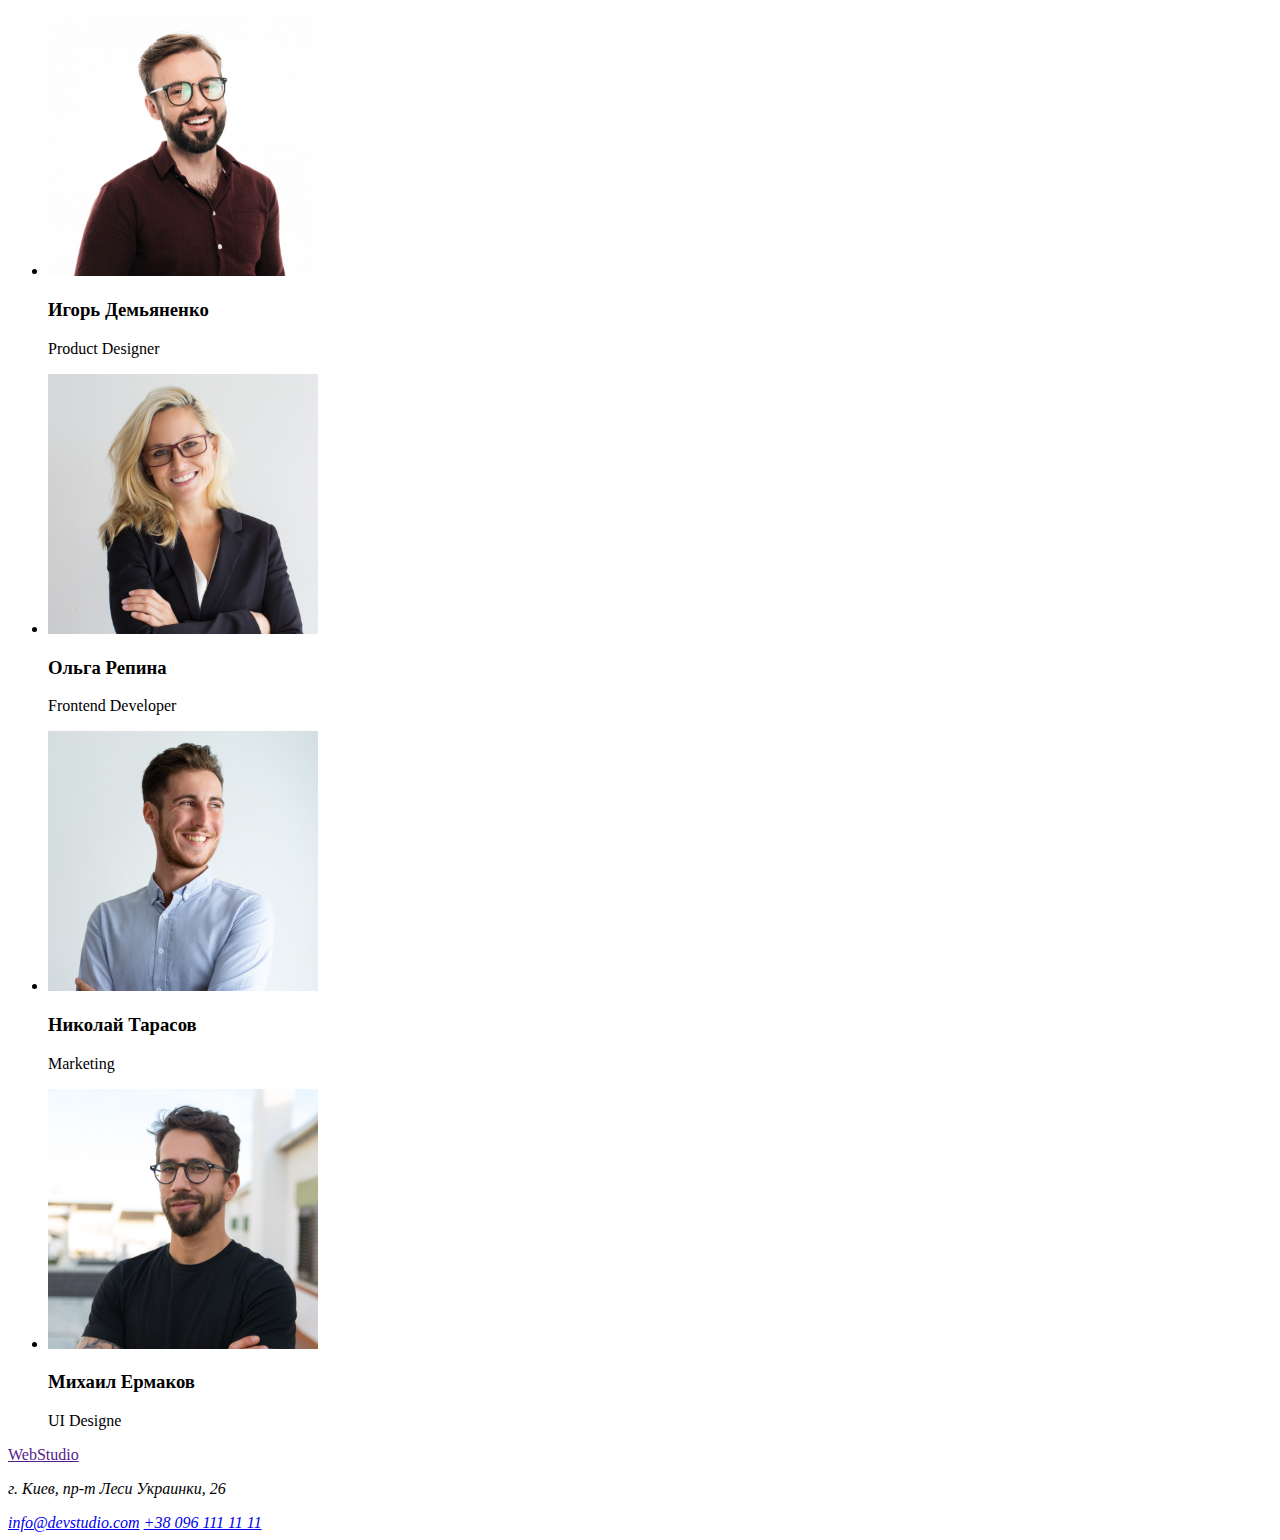
==== commit 7860639e: "dz_new" ====
--- a/index.html
+++ b/index.html
@@ -20,8 +20,8 @@
             </ul>
         </nav>
         <div>
-            <li><a href="mailto:info@devstudio.com">info@devstudio.com</a></li>
-            <li><a href="tel:+380961111111">+38 096 111 11 11</a></li>
+           <a href="mailto:info@devstudio.com">info@devstudio.com</a>
+            <a href="tel:+380961111111">+38 096 111 11 11</a>
         </div>
     </header>
     <main>
@@ -30,23 +30,25 @@
                     <button type="button">Заказать услугу</button>
             </section>
             <section>
+
+                    <h2>Особенности</h2>
                     <ul class="advantages-ul">
                         <li>
-                            <h2 class="advantages-title">Внимание к деталям</h2>
+                            <h3 class="advantages-title">Внимание к деталям</h3>
                             <p class="advantages-text">Идейные соображения, а также начало повседневной работы по формированию
                                 позиции</p>
                         </li>
                         <li>
-                            <h2 class="advantages-title">Пунктуальность</h2>
+                            <h3 class="advantages-title">Пунктуальность</h3>
                             <p class="advantages-text">Задача организации, в особенности же рамки и место обучения кадров влечет за собой.</p>
                         </li>
                         <li>
-                            <h2 class="advantages-title">Планирование</h2>
+                            <h3 class="advantages-title">Планирование</h3>
                             <p class="advantages-text">Равным образом консультация с широким активом в значительной степени
                                 обуславливает.</p>
                         </li>
                         <li>
-                            <h2 class="advantages-title">Современные технологии</h2>
+                            <h3 class="advantages-title">Современные технологии</h3>
                             <p class="advantages-text">Значимость этих проблем настолько очевидна, что реализация плановых
                                 заданий.
                             </p>
@@ -55,7 +57,7 @@
             </section>
             
             <section>
-                <h3>Чем мы занимаемся</h3>
+                <h2>Чем мы занимаемся</h2>
                 <ul>
                     <li><img src="img/comp1.jpg" alt="Компьютер" width="370" /></li>
                     <li>
@@ -67,26 +69,26 @@
                 </ul>
             </section>
             <section>
-                <h4>Наша команда</h4>
+                <h2>Наша команда</h2>
                 <ul>
                     <li>
                         <img src="img/img.jpg" alt="Мужчина в очках" width="270">
-                        <h4>Игорь Демьяненко</h4>
+                        <h3>Игорь Демьяненко</h3>
                         <p>Product Designer</p>
                     </li>
                     <li>
                         <img src="img/img(1).jpg" alt="Женщина в очках" width="270">
-                        <h4>Ольга Репина</h4>
+                        <h3>Ольга Репина</h3>
                         <p>Frontend Developer</p>
                     </li>
                     <li>
                         <img src="img/img(2).jpg" alt="Мужчина" width="270">
-                        <h4>Николай Тарасов</h4>
+                        <h3>Николай Тарасов</h3>
                         <p>Marketing</p>
                     </li>
                     <li>
                         <img src="img/img(3).jpg" alt="Мужчина в очках" width="270">
-                        <h4>Михаил Ермаков</h4>
+                        <h3>Михаил Ермаков</h3>
                         <p>UI Designe</p>
                     </li>
                 </ul>
